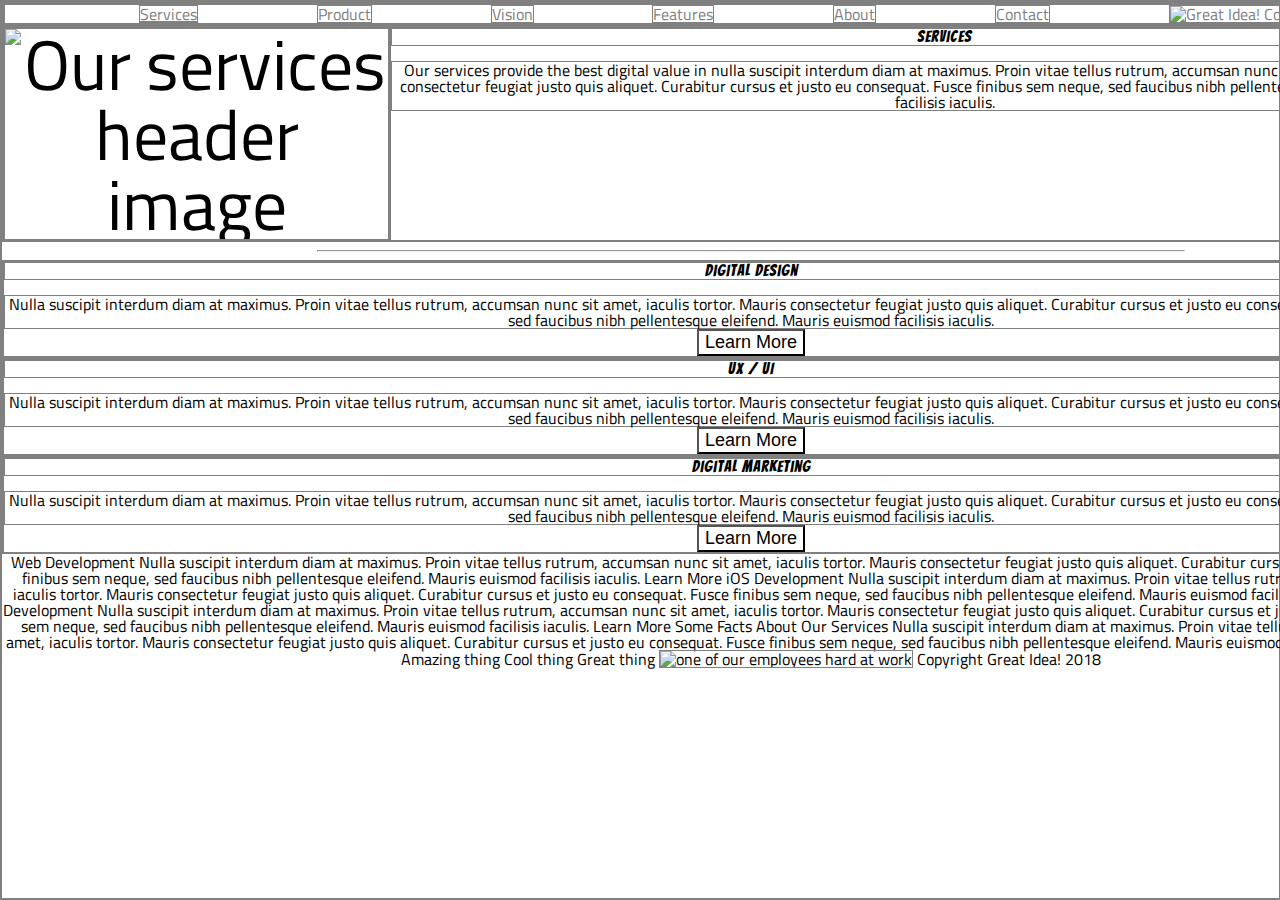
==== great-idea/services.html @ 3e6b4df0 "structuring the HTML for the service page. 60% complete. Checkpoint." ====
<!doctype html>

<html lang="en">
<head>
  <meta charset="utf-8">

  <title>Great Idea!</title>

  <link href="https://fonts.googleapis.com/css?family=Bangers|Titillium+Web" rel="stylesheet">
  <link rel="stylesheet" href="css/index.css">

  <!--[if lt IE 9]>
    <script src="https://cdnjs.cloudflare.com/ajax/libs/html5shiv/3.7.3/html5shiv.js"></script>
  <![endif]-->
</head>

<body>
  <nav>
    <div class="navigation">
      <div class="links">
        <a href="services.html">Services</a>
        <span>Product</span>
        <span>Vision</span>
        <span>Features</span>
        <span>About</span>
        <span>Contact</span>
          <img src="img/logo.png" alt="Great Idea! Company logo.">        
      </div>
    </div>
  </nav>
  <header>
    <div class="serviceimg">
      <img class="services-header-img" src="img/services-header.jpg" alt="Our services header image">
    </div>
      <section class="servicetop">
      <h2>Services</h2>

      <p>Our services provide the best digital value in nulla suscipit interdum diam at maximus. Proin vitae tellus rutrum, accumsan nunc sit amet, iaculis tortor. Mauris consectetur feugiat justo quis aliquet. Curabitur cursus et justo eu consequat. Fusce finibus sem neque, sed faucibus nibh pellentesque eleifend. Mauris euismod facilisis iaculis.</p>
      </section>
  </header>
    <hr>
<section id="digital">
  <div class="digitaldesign">
    <h3 id="serviceheaderthree">Digital Design</h3>

    <p>Nulla suscipit interdum diam at maximus. Proin vitae tellus rutrum, accumsan nunc sit amet, iaculis tortor. Mauris consectetur feugiat justo quis aliquet. Curabitur cursus et justo eu consequat. Fusce finibus sem neque, sed faucibus nibh pellentesque
    eleifend. Mauris euismod facilisis iaculis.</p>
  
    <button>Learn More</button>
  </div>
</section>
<section id="uxui">
  <div class="uxuidiv">
    <h3 id="serviceheaderthree">UX / UI</h3>

    <p>Nulla suscipit interdum diam at maximus. Proin vitae tellus rutrum, accumsan nunc sit amet, iaculis tortor. Mauris consectetur feugiat justo quis aliquet. Curabitur cursus et justo eu consequat. Fusce finibus sem neque, sed faucibus nibh pellentesque
    eleifend. Mauris euismod facilisis iaculis.</p>

    <button>Learn More</button>
  </div>
</section>

<section id="digitalmarketing">
  <div class="dm">
    <h3 id="serviceheaderthree">Digital Marketing</h3>

    <p>Nulla suscipit interdum diam at maximus. Proin vitae tellus rutrum, accumsan nunc sit amet, iaculis tortor. Mauris consectetur feugiat justo quis aliquet. Curabitur cursus et justo eu consequat. Fusce finibus sem neque, sed faucibus nibh pellentesque
    eleifend. Mauris euismod facilisis iaculis.</p>

    <button>Learn More</button> 
  </div>
</section>



Web Development

Nulla suscipit interdum diam at maximus. Proin vitae tellus rutrum, accumsan nunc sit amet, iaculis tortor. Mauris consectetur feugiat justo quis aliquet. Curabitur cursus et justo eu consequat. Fusce finibus sem neque, sed faucibus nibh pellentesque
eleifend. Mauris euismod facilisis iaculis.

Learn More



iOS Development

Nulla suscipit interdum diam at maximus. Proin vitae tellus rutrum, accumsan nunc sit amet, iaculis tortor. Mauris consectetur feugiat justo quis aliquet. Curabitur cursus et justo eu consequat. Fusce finibus sem neque, sed faucibus nibh pellentesque
eleifend. Mauris euismod facilisis iaculis.

Learn More



Android Development

Nulla suscipit interdum diam at maximus. Proin vitae tellus rutrum, accumsan nunc sit amet, iaculis tortor. Mauris consectetur feugiat justo quis aliquet. Curabitur cursus et justo eu consequat. Fusce finibus sem neque, sed faucibus nibh pellentesque
eleifend. Mauris euismod facilisis iaculis.

Learn More


Some Facts About Our Services

Nulla suscipit interdum diam at maximus. Proin vitae tellus rutrum, accumsan nunc sit amet, iaculis tortor. Mauris consectetur feugiat justo quis aliquet. Curabitur cursus et justo eu consequat. Fusce finibus sem neque, sed faucibus nibh pellentesque
eleifend. Mauris euismod facilisis iaculis.


Awesome thing
Amazing thing
Cool thing
Great thing

<img class="services-info-img" src="img/services-info.png" alt="one of our employees hard at work">

Copyright Great Idea! 2018

</body>

</html>
---- great-idea/css/index.css ----
/* http://meyerweb.com/eric/tools/css/reset/ 
   v2.0 | 20110126
   License: none (public domain)
*/

html, body, div, span, applet, object, iframe,
h1, h2, h3, h4, h5, h6, p, blockquote, pre,
a, abbr, acronym, address, big, cite, code,
del, dfn, em, img, ins, kbd, q, s, samp,
small, strike, strong, sub, sup, tt, var,
b, u, i, center,
dl, dt, dd, ol, ul, li,
fieldset, form, label, legend,
table, caption, tbody, tfoot, thead, tr, th, td,
article, aside, canvas, details, embed, 
figure, figcaption, footer, header, hgroup, 
menu, nav, output, ruby, section, summary,
time, mark, audio, video {
	margin: 0;
	padding: 0;
	border: 0;
	font-size: 100%;
	font: inherit;
	vertical-align: baseline;
	border:1px solid grey;
}
/* HTML5 display-role reset for older browsers */
article, aside, details, figcaption, figure, 
footer, header, hgroup, menu, nav, section {
	display: block;
}
body {
	line-height: 1;
}
ol, ul {
	list-style: none;
}
blockquote, q {
	quotes: none;
}
blockquote:before, blockquote:after,
q:before, q:after {
	content: '';
	content: none;
}
table {
	border-collapse: collapse;
	border-spacing: 0;
}

/* Set every element's box-sizing to border-box */
* {
    box-sizing: border-box;
}

html, body {
    height: 100%;
	font-family: 'Titillium Web', sans-serif;
}

h1, h2, h3, h4, h5 {
    font-family: 'Bangers', cursive;
    letter-spacing: 1px;
    margin-bottom: 15px;
}

/* Copy and paste your work from yesterday here and start to refactor into flexbox */
/*General styling goes here*/
body{
	width:1500px;
	text-align:center;
}
hr{
	margin-right:21%;
	margin-left:21%;
}
/*Navigation Styling Here*/
.links {
	display:flex;
	justify-content:space-around;
}
.links img{
	margin-right:5%
}
.links a{
	margin-left: 5%
}
.navigation *{
	color: grey;
}
nav div{
	align-items: center;
}
/*Header Styling Goes Here*/
header div{
	font-size: 70px;
}
header{
	display:flex;
	justify-content: space-evenly;
}
.h1home{
	font-size:90%;
	margin-top: 25%;
}
.headandbutt{
	/* margin-left:15%; */
}
button{
	font-size:18px;
	background-color: white;
	transition: all 0.5s;
	cursor: pointer;
}
.circleimg{
	
}
/* Section top goes here*/
.top{
	display:flex;
	justify-content: space-evenly;
}
.top div{
	width:27%;
	display:flex;
	justify-content: left;
	flex-direction: column;
	text-align: left;
	margin-top:2%;
	margin-bottom:2%;
}
.one{
	margin-left:15.25%;
}
.two{
	margin-right:15.25%;
}
/* Section image goes here*/
.image{

}
/* Section bottom goes here */
.bottom{
	display:flex;
	justify-content: space-around;
}
.bottom div{
	width:15%;
	display:flex;
	text-align: left;
	flex-direction: column;
	margin-top:2%;
	margin-bottom: 2%;
}
.three{
	margin-left: 17%;
}
.five{
	margin-right: 17%
}
/* Section contact goes here */
.contact{
	display:flex;
	flex-direction: column;
	text-align: left;
	margin-left: 20.5%;
}
.six address{
	margin-bottom:1%;
}
.six p{
	margin-bottom:1%;
}
/* Section footer goes here*/
footer{

}
/*Service page build code goes here*/
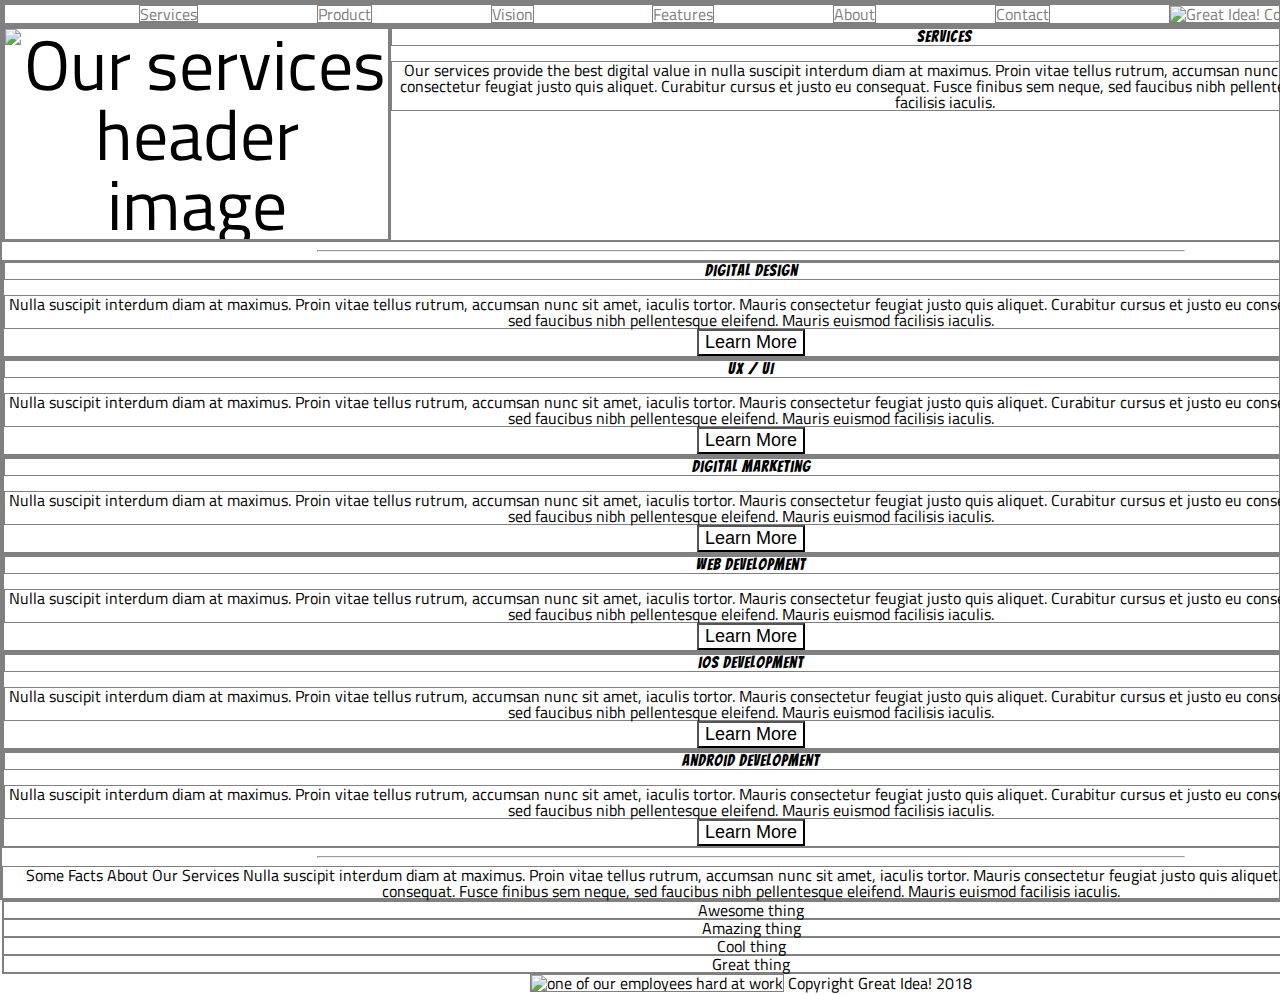
==== commit 542a5579: "completed 90% of HTML structure and then will move onto CSS styling" ====
--- a/great-idea/services.html
+++ b/great-idea/services.html
@@ -71,44 +71,44 @@
   </div>
 </section>
 
+<section id="webdev">
+  <div class="wd">
+    <h3 id="serviceheaderthree">Web Development</h3>
+      <p>Nulla suscipit interdum diam at maximus. Proin vitae tellus rutrum, accumsan nunc sit amet, iaculis tortor. Mauris consectetur feugiat justo quis aliquet. Curabitur cursus et justo eu consequat. Fusce finibus sem neque, sed faucibus nibh pellentesque eleifend. Mauris euismod facilisis iaculis.</p>
+    <button>Learn More</button>
+  </div>
+</section>
 
+<section id="iosdev">
+  <div class="iosd">
+    <h3 id="serviceheaderthree">iOS Development</h3>
 
-Web Development
+      <p>Nulla suscipit interdum diam at maximus. Proin vitae tellus rutrum, accumsan nunc sit amet, iaculis tortor. Mauris consectetur feugiat justo quis aliquet. Curabitur cursus et justo eu consequat. Fusce finibus sem neque, sed faucibus nibh pellentesque eleifend. Mauris euismod facilisis iaculis.</p>
+    <button>Learn More</button>
+  </div>
+</section>
 
-Nulla suscipit interdum diam at maximus. Proin vitae tellus rutrum, accumsan nunc sit amet, iaculis tortor. Mauris consectetur feugiat justo quis aliquet. Curabitur cursus et justo eu consequat. Fusce finibus sem neque, sed faucibus nibh pellentesque
-eleifend. Mauris euismod facilisis iaculis.
-
-Learn More
-
-
-
-iOS Development
-
-Nulla suscipit interdum diam at maximus. Proin vitae tellus rutrum, accumsan nunc sit amet, iaculis tortor. Mauris consectetur feugiat justo quis aliquet. Curabitur cursus et justo eu consequat. Fusce finibus sem neque, sed faucibus nibh pellentesque
-eleifend. Mauris euismod facilisis iaculis.
-
-Learn More
-
-
-
-Android Development
-
-Nulla suscipit interdum diam at maximus. Proin vitae tellus rutrum, accumsan nunc sit amet, iaculis tortor. Mauris consectetur feugiat justo quis aliquet. Curabitur cursus et justo eu consequat. Fusce finibus sem neque, sed faucibus nibh pellentesque
-eleifend. Mauris euismod facilisis iaculis.
-
-Learn More
-
-
+<section id="android">
+  <div class="addev">
+    <h3 id="serviceheaderthree">Android Development</h3>
+      <p>Nulla suscipit interdum diam at maximus. Proin vitae tellus rutrum, accumsan nunc sit amet, iaculis tortor. Mauris consectetur feugiat justo quis aliquet. Curabitur cursus et justo eu consequat. Fusce finibus sem neque, sed faucibus nibh pellentesque eleifend. Mauris euismod facilisis iaculis.</p>
+    <button>Learn More</button>
+  </div>
+</section>
+<hr>
+<section id="footer">
 Some Facts About Our Services
 
 Nulla suscipit interdum diam at maximus. Proin vitae tellus rutrum, accumsan nunc sit amet, iaculis tortor. Mauris consectetur feugiat justo quis aliquet. Curabitur cursus et justo eu consequat. Fusce finibus sem neque, sed faucibus nibh pellentesque
 eleifend. Mauris euismod facilisis iaculis.
 
-
-Awesome thing
-Amazing thing
-Cool thing
-Great thing
+</section>
+<ul>
+  <li>Awesome thing</li>
+  <li>Amazing thing</li>
+  <li>Cool thing</li> 
+  <li>Great thing</li>
+</ul>
 
 <img class="services-info-img" src="img/services-info.png" alt="one of our employees hard at work">
 
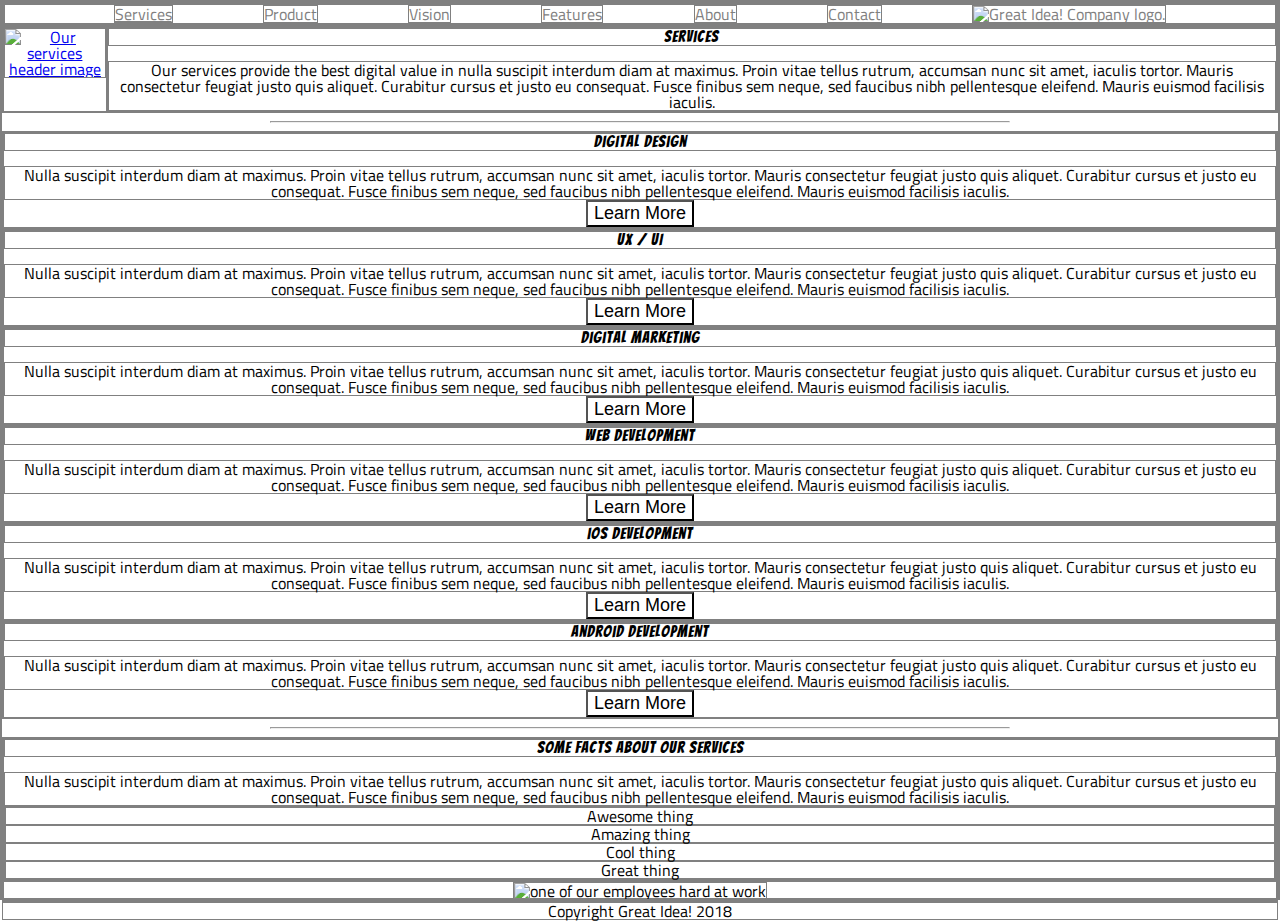
==== commit 8cbab4e7: "completed html structure build out. Moving onto CSS styling and layout" ====
--- a/great-idea/services.html
+++ b/great-idea/services.html
@@ -4,7 +4,7 @@
 <head>
   <meta charset="utf-8">
 
-  <title>Great Idea!</title>
+  <title>Great Idea! - Services</title>
 
   <link href="https://fonts.googleapis.com/css?family=Bangers|Titillium+Web" rel="stylesheet">
   <link rel="stylesheet" href="css/index.css">
@@ -29,9 +29,7 @@
     </div>
   </nav>
   <header>
-    <div class="serviceimg">
-      <img class="services-header-img" src="img/services-header.jpg" alt="Our services header image">
-    </div>
+      <a href="index.html"><img class="services-header-img" src="img/services-header.jpg" alt="Our services header image"></a>
       <section class="servicetop">
       <h2>Services</h2>
 
@@ -52,7 +50,6 @@
 <section id="uxui">
   <div class="uxuidiv">
     <h3 id="serviceheaderthree">UX / UI</h3>
-
     <p>Nulla suscipit interdum diam at maximus. Proin vitae tellus rutrum, accumsan nunc sit amet, iaculis tortor. Mauris consectetur feugiat justo quis aliquet. Curabitur cursus et justo eu consequat. Fusce finibus sem neque, sed faucibus nibh pellentesque
     eleifend. Mauris euismod facilisis iaculis.</p>
 
@@ -63,7 +60,6 @@
 <section id="digitalmarketing">
   <div class="dm">
     <h3 id="serviceheaderthree">Digital Marketing</h3>
-
     <p>Nulla suscipit interdum diam at maximus. Proin vitae tellus rutrum, accumsan nunc sit amet, iaculis tortor. Mauris consectetur feugiat justo quis aliquet. Curabitur cursus et justo eu consequat. Fusce finibus sem neque, sed faucibus nibh pellentesque
     eleifend. Mauris euismod facilisis iaculis.</p>
 
@@ -74,7 +70,7 @@
 <section id="webdev">
   <div class="wd">
     <h3 id="serviceheaderthree">Web Development</h3>
-      <p>Nulla suscipit interdum diam at maximus. Proin vitae tellus rutrum, accumsan nunc sit amet, iaculis tortor. Mauris consectetur feugiat justo quis aliquet. Curabitur cursus et justo eu consequat. Fusce finibus sem neque, sed faucibus nibh pellentesque eleifend. Mauris euismod facilisis iaculis.</p>
+    <p>Nulla suscipit interdum diam at maximus. Proin vitae tellus rutrum, accumsan nunc sit amet, iaculis tortor. Mauris consectetur feugiat justo quis aliquet. Curabitur cursus et justo eu consequat. Fusce finibus sem neque, sed faucibus nibh pellentesque eleifend. Mauris euismod facilisis iaculis.</p>
     <button>Learn More</button>
   </div>
 </section>
@@ -83,7 +79,7 @@
   <div class="iosd">
     <h3 id="serviceheaderthree">iOS Development</h3>
 
-      <p>Nulla suscipit interdum diam at maximus. Proin vitae tellus rutrum, accumsan nunc sit amet, iaculis tortor. Mauris consectetur feugiat justo quis aliquet. Curabitur cursus et justo eu consequat. Fusce finibus sem neque, sed faucibus nibh pellentesque eleifend. Mauris euismod facilisis iaculis.</p>
+    <p>Nulla suscipit interdum diam at maximus. Proin vitae tellus rutrum, accumsan nunc sit amet, iaculis tortor. Mauris consectetur feugiat justo quis aliquet. Curabitur cursus et justo eu consequat. Fusce finibus sem neque, sed faucibus nibh pellentesque eleifend. Mauris euismod facilisis iaculis.</p>
     <button>Learn More</button>
   </div>
 </section>
@@ -91,29 +87,33 @@
 <section id="android">
   <div class="addev">
     <h3 id="serviceheaderthree">Android Development</h3>
-      <p>Nulla suscipit interdum diam at maximus. Proin vitae tellus rutrum, accumsan nunc sit amet, iaculis tortor. Mauris consectetur feugiat justo quis aliquet. Curabitur cursus et justo eu consequat. Fusce finibus sem neque, sed faucibus nibh pellentesque eleifend. Mauris euismod facilisis iaculis.</p>
+    <p>Nulla suscipit interdum diam at maximus. Proin vitae tellus rutrum, accumsan nunc sit amet, iaculis tortor. Mauris consectetur feugiat justo quis aliquet. Curabitur cursus et justo eu consequat. Fusce finibus sem neque, sed faucibus nibh pellentesque eleifend. Mauris euismod facilisis iaculis.</p>
     <button>Learn More</button>
   </div>
 </section>
 <hr>
-<section id="footer">
-Some Facts About Our Services
+<section id="factsabout">
+  <div>
+    <h3 id="serviceheaderthree">Some Facts About Our Services</h3>
 
-Nulla suscipit interdum diam at maximus. Proin vitae tellus rutrum, accumsan nunc sit amet, iaculis tortor. Mauris consectetur feugiat justo quis aliquet. Curabitur cursus et justo eu consequat. Fusce finibus sem neque, sed faucibus nibh pellentesque
-eleifend. Mauris euismod facilisis iaculis.
+    <p>Nulla suscipit interdum diam at maximus. Proin vitae tellus rutrum, accumsan nunc sit amet, iaculis tortor. Mauris consectetur feugiat justo quis aliquet. Curabitur cursus et justo eu consequat. Fusce finibus sem neque, sed faucibus nibh pellentesque
+    eleifend. Mauris euismod facilisis iaculis.</p>
 
+    <ul>
+      <li>Awesome thing</li>
+      <li>Amazing thing</li>
+      <li>Cool thing</li> 
+      <li>Great thing</li>
+    </ul>
+  </div>
+<div>
+  <img class="services-info-img" src="img/services-info.png" alt="one of our employees hard at work">
+</div>
 </section>
-<ul>
-  <li>Awesome thing</li>
-  <li>Amazing thing</li>
-  <li>Cool thing</li> 
-  <li>Great thing</li>
-</ul>
 
-<img class="services-info-img" src="img/services-info.png" alt="one of our employees hard at work">
-
-Copyright Great Idea! 2018
-
+<footer>
+  Copyright Great Idea! 2018
+</footer>
 </body>
 
 </html>--- a/great-idea/css/index.css
+++ b/great-idea/css/index.css
@@ -50,7 +50,8 @@
 
 /* Set every element's box-sizing to border-box */
 * {
-    box-sizing: border-box;
+	box-sizing: border-box;
+	max-width:100%;
 }
 
 html, body {
@@ -69,6 +70,7 @@
 body{
 	width:1500px;
 	text-align:center;
+	margin:0 auto;
 }
 hr{
 	margin-right:21%;
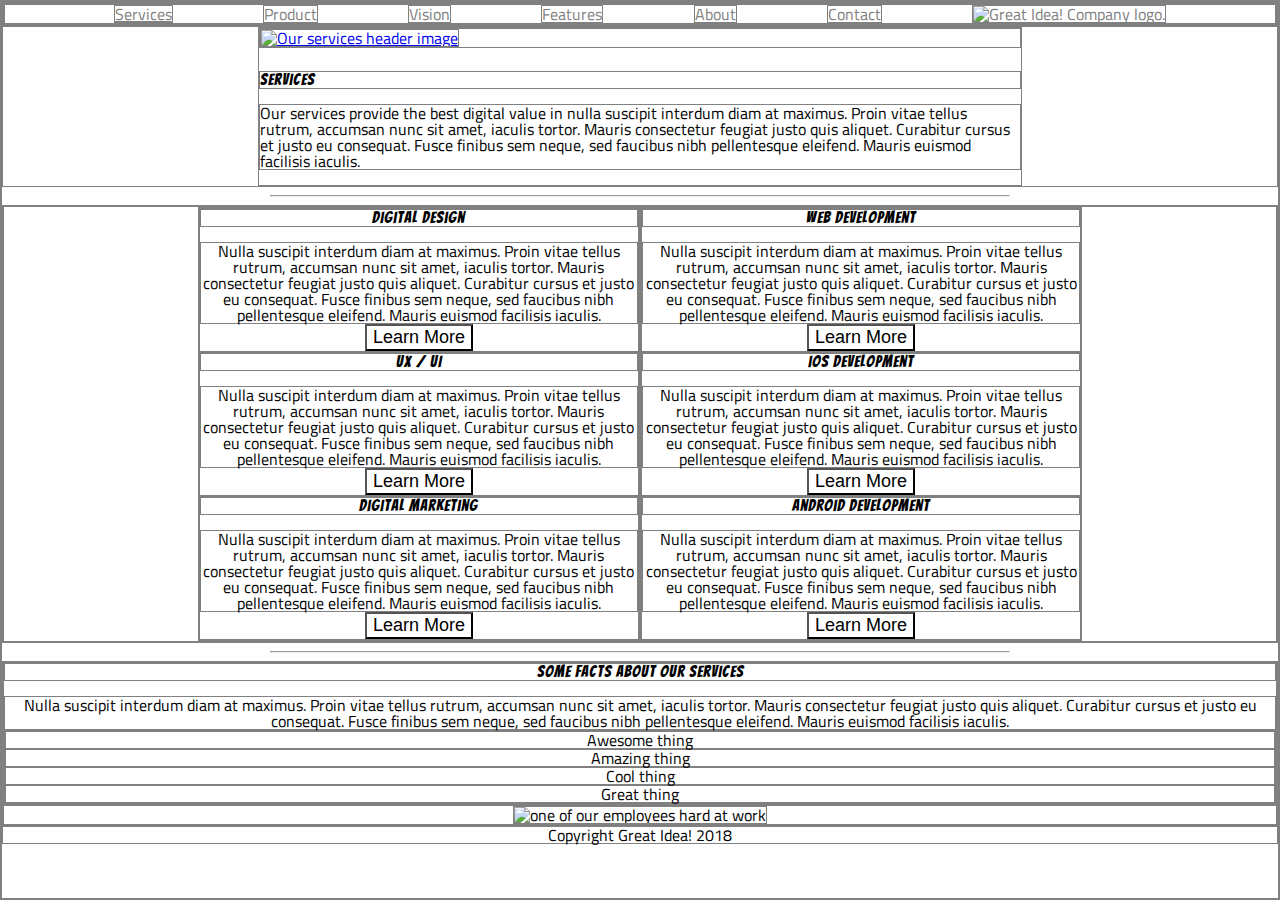
==== commit 9367c4e1: "restructered div tags within HTML referencing Challenge 3 of our Flexbox 2 Challenge today to get th" ====
--- a/great-idea/services.html
+++ b/great-idea/services.html
@@ -29,68 +29,54 @@
     </div>
   </nav>
   <header>
+    <section class="servicetop">
       <a href="index.html"><img class="services-header-img" src="img/services-header.jpg" alt="Our services header image"></a>
-      <section class="servicetop">
-      <h2>Services</h2>
+        <h2>Services</h2>
 
-      <p>Our services provide the best digital value in nulla suscipit interdum diam at maximus. Proin vitae tellus rutrum, accumsan nunc sit amet, iaculis tortor. Mauris consectetur feugiat justo quis aliquet. Curabitur cursus et justo eu consequat. Fusce finibus sem neque, sed faucibus nibh pellentesque eleifend. Mauris euismod facilisis iaculis.</p>
+        <p>Our services provide the best digital value in nulla suscipit interdum diam at maximus. Proin vitae tellus rutrum, accumsan nunc sit amet, iaculis tortor. Mauris consectetur feugiat justo quis aliquet. Curabitur cursus et justo eu consequat. Fusce finibus sem neque, sed faucibus nibh pellentesque eleifend. Mauris euismod facilisis iaculis.</p>
       </section>
   </header>
     <hr>
-<section id="digital">
-  <div class="digitaldesign">
-    <h3 id="serviceheaderthree">Digital Design</h3>
+<section id="servicelist">
+  <div class="challenge-three">
+    <div class="three-child one">
+      <div class="three-grandchild">
+        <h3 id="serviceheaderthree">Digital Design</h3>
+        <p>Nulla suscipit interdum diam at maximus. Proin vitae tellus rutrum, accumsan nunc sit amet, iaculis tortor. Mauris consectetur feugiat justo quis aliquet. Curabitur cursus et justo eu consequat. Fusce finibus sem neque, sed faucibus nibh pellentesque
+          eleifend. Mauris euismod facilisis iaculis.</p>     
+        <button>Learn More</button>
+      </div>
+      <div class="three-grandchild">
+        <h3 id="serviceheaderthree">UX / UI</h3>
+        <p>Nulla suscipit interdum diam at maximus. Proin vitae tellus rutrum, accumsan nunc sit amet, iaculis tortor. Mauris consectetur feugiat justo quis aliquet. Curabitur cursus et justo eu consequat. Fusce finibus sem neque, sed faucibus nibh pellentesque eleifend. Mauris euismod facilisis iaculis.</p>
+        <button>Learn More</button>
+      </div>
+      <div class="three-grandchild">
+        <h3 id="serviceheaderthree">Digital Marketing</h3>
+        <p>Nulla suscipit interdum diam at maximus. Proin vitae tellus rutrum, accumsan nunc sit amet, iaculis tortor. Mauris consectetur feugiat justo quis aliquet. Curabitur cursus et justo eu consequat. Fusce finibus sem neque, sed faucibus nibh pellentesque eleifend. Mauris euismod facilisis iaculis.</p>
+        <button>Learn More</button> 
+        </div>
+      </div>    
+    <div class="three-child two">
+        <div class="three-grandchild">
+          <h3 id="serviceheaderthree">Web Development</h3>
+          <p>Nulla suscipit interdum diam at maximus. Proin vitae tellus rutrum, accumsan nunc sit amet, iaculis tortor. Mauris consectetur feugiat justo quis aliquet. Curabitur cursus et justo eu consequat. Fusce finibus sem neque, sed faucibus nibh pellentesque eleifend. Mauris euismod facilisis iaculis.</p>
+          <button>Learn More</button>
+        </div>
+          <div class="three-grandchild">
+          <h3 id="serviceheaderthree">iOS Development</h3>
 
-    <p>Nulla suscipit interdum diam at maximus. Proin vitae tellus rutrum, accumsan nunc sit amet, iaculis tortor. Mauris consectetur feugiat justo quis aliquet. Curabitur cursus et justo eu consequat. Fusce finibus sem neque, sed faucibus nibh pellentesque
-    eleifend. Mauris euismod facilisis iaculis.</p>
-  
-    <button>Learn More</button>
-  </div>
-</section>
-<section id="uxui">
-  <div class="uxuidiv">
-    <h3 id="serviceheaderthree">UX / UI</h3>
-    <p>Nulla suscipit interdum diam at maximus. Proin vitae tellus rutrum, accumsan nunc sit amet, iaculis tortor. Mauris consectetur feugiat justo quis aliquet. Curabitur cursus et justo eu consequat. Fusce finibus sem neque, sed faucibus nibh pellentesque
-    eleifend. Mauris euismod facilisis iaculis.</p>
-
-    <button>Learn More</button>
-  </div>
-</section>
-
-<section id="digitalmarketing">
-  <div class="dm">
-    <h3 id="serviceheaderthree">Digital Marketing</h3>
-    <p>Nulla suscipit interdum diam at maximus. Proin vitae tellus rutrum, accumsan nunc sit amet, iaculis tortor. Mauris consectetur feugiat justo quis aliquet. Curabitur cursus et justo eu consequat. Fusce finibus sem neque, sed faucibus nibh pellentesque
-    eleifend. Mauris euismod facilisis iaculis.</p>
-
-    <button>Learn More</button> 
-  </div>
-</section>
-
-<section id="webdev">
-  <div class="wd">
-    <h3 id="serviceheaderthree">Web Development</h3>
-    <p>Nulla suscipit interdum diam at maximus. Proin vitae tellus rutrum, accumsan nunc sit amet, iaculis tortor. Mauris consectetur feugiat justo quis aliquet. Curabitur cursus et justo eu consequat. Fusce finibus sem neque, sed faucibus nibh pellentesque eleifend. Mauris euismod facilisis iaculis.</p>
-    <button>Learn More</button>
-  </div>
-</section>
-
-<section id="iosdev">
-  <div class="iosd">
-    <h3 id="serviceheaderthree">iOS Development</h3>
-
-    <p>Nulla suscipit interdum diam at maximus. Proin vitae tellus rutrum, accumsan nunc sit amet, iaculis tortor. Mauris consectetur feugiat justo quis aliquet. Curabitur cursus et justo eu consequat. Fusce finibus sem neque, sed faucibus nibh pellentesque eleifend. Mauris euismod facilisis iaculis.</p>
-    <button>Learn More</button>
-  </div>
-</section>
-
-<section id="android">
-  <div class="addev">
-    <h3 id="serviceheaderthree">Android Development</h3>
-    <p>Nulla suscipit interdum diam at maximus. Proin vitae tellus rutrum, accumsan nunc sit amet, iaculis tortor. Mauris consectetur feugiat justo quis aliquet. Curabitur cursus et justo eu consequat. Fusce finibus sem neque, sed faucibus nibh pellentesque eleifend. Mauris euismod facilisis iaculis.</p>
-    <button>Learn More</button>
-  </div>
-</section>
+          <p>Nulla suscipit interdum diam at maximus. Proin vitae tellus rutrum, accumsan nunc sit amet, iaculis tortor. Mauris consectetur feugiat justo quis aliquet. Curabitur cursus et justo eu consequat. Fusce finibus sem neque, sed faucibus nibh pellentesque eleifend. Mauris euismod facilisis iaculis.</p>
+          <button>Learn More</button>
+        </div>
+        <div class="three-grandchild">
+          <h3 id="serviceheaderthree">Android Development</h3>
+          <p>Nulla suscipit interdum diam at maximus. Proin vitae tellus rutrum, accumsan nunc sit amet, iaculis tortor. Mauris consectetur feugiat justo quis aliquet. Curabitur cursus et justo eu consequat. Fusce finibus sem neque, sed faucibus nibh pellentesque eleifend. Mauris euismod facilisis iaculis.</p>
+          <button>Learn More</button>
+        </div>
+    </div>    
+  </div>      
+</section> 
 <hr>
 <section id="factsabout">
   <div>
--- a/great-idea/css/index.css
+++ b/great-idea/css/index.css
@@ -178,3 +178,24 @@
 
 }
 /*Service page build code goes here*/
+/*Service header code goes here*/
+.servicetop{
+	display:flex;
+	flex-direction: column;
+	text-align:left;
+	width:60%;
+}
+.servicetop h2{
+	margin-top: 3%;
+}
+.servicetop p{
+	margin-bottom: 2%;
+}
+/*Section servicelist code goes here*/
+.challenge-three{
+	display:flex;
+  }
+  .three-child{
+	display:flex;
+	flex-direction:column;
+  }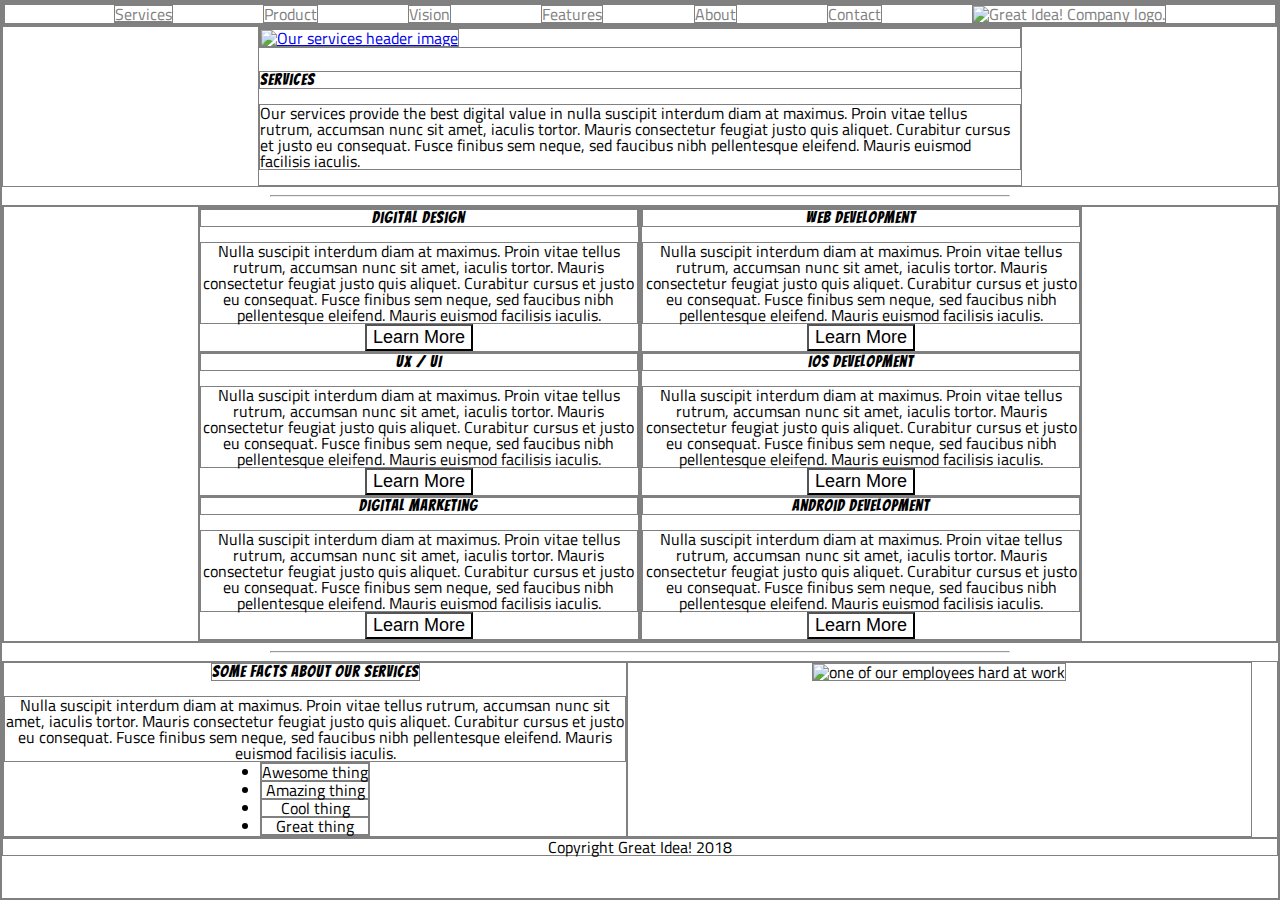
==== commit d9ac11c9: "finished the skeletal structure of the services page. Now i just need to line up everything properly" ====
--- a/great-idea/services.html
+++ b/great-idea/services.html
@@ -79,22 +79,20 @@
 </section> 
 <hr>
 <section id="factsabout">
-  <div>
+  <div class="factsaboutservices">
     <h3 id="serviceheaderthree">Some Facts About Our Services</h3>
-
     <p>Nulla suscipit interdum diam at maximus. Proin vitae tellus rutrum, accumsan nunc sit amet, iaculis tortor. Mauris consectetur feugiat justo quis aliquet. Curabitur cursus et justo eu consequat. Fusce finibus sem neque, sed faucibus nibh pellentesque
     eleifend. Mauris euismod facilisis iaculis.</p>
-
-    <ul>
+    <ul style="list-style-type:disc;">
       <li>Awesome thing</li>
       <li>Amazing thing</li>
       <li>Cool thing</li> 
       <li>Great thing</li>
     </ul>
   </div>
-<div>
-  <img class="services-info-img" src="img/services-info.png" alt="one of our employees hard at work">
-</div>
+  <div class="fasimg">
+    <img class="services-info-img" src="img/services-info.png" alt="one of our employees hard at work">
+  </div>
 </section>
 
 <footer>
--- a/great-idea/css/index.css
+++ b/great-idea/css/index.css
@@ -198,4 +198,18 @@
   .three-child{
 	display:flex;
 	flex-direction:column;
-  }+  }
+
+  /*Section factsabout code goes here*/
+#factsabout{
+	display:flex;
+}  
+.factsaboutservices{
+	display:flex;
+	align-items: center;
+	flex-direction: column;
+	width:49%;
+}
+.fasimg{
+	width:49%;
+}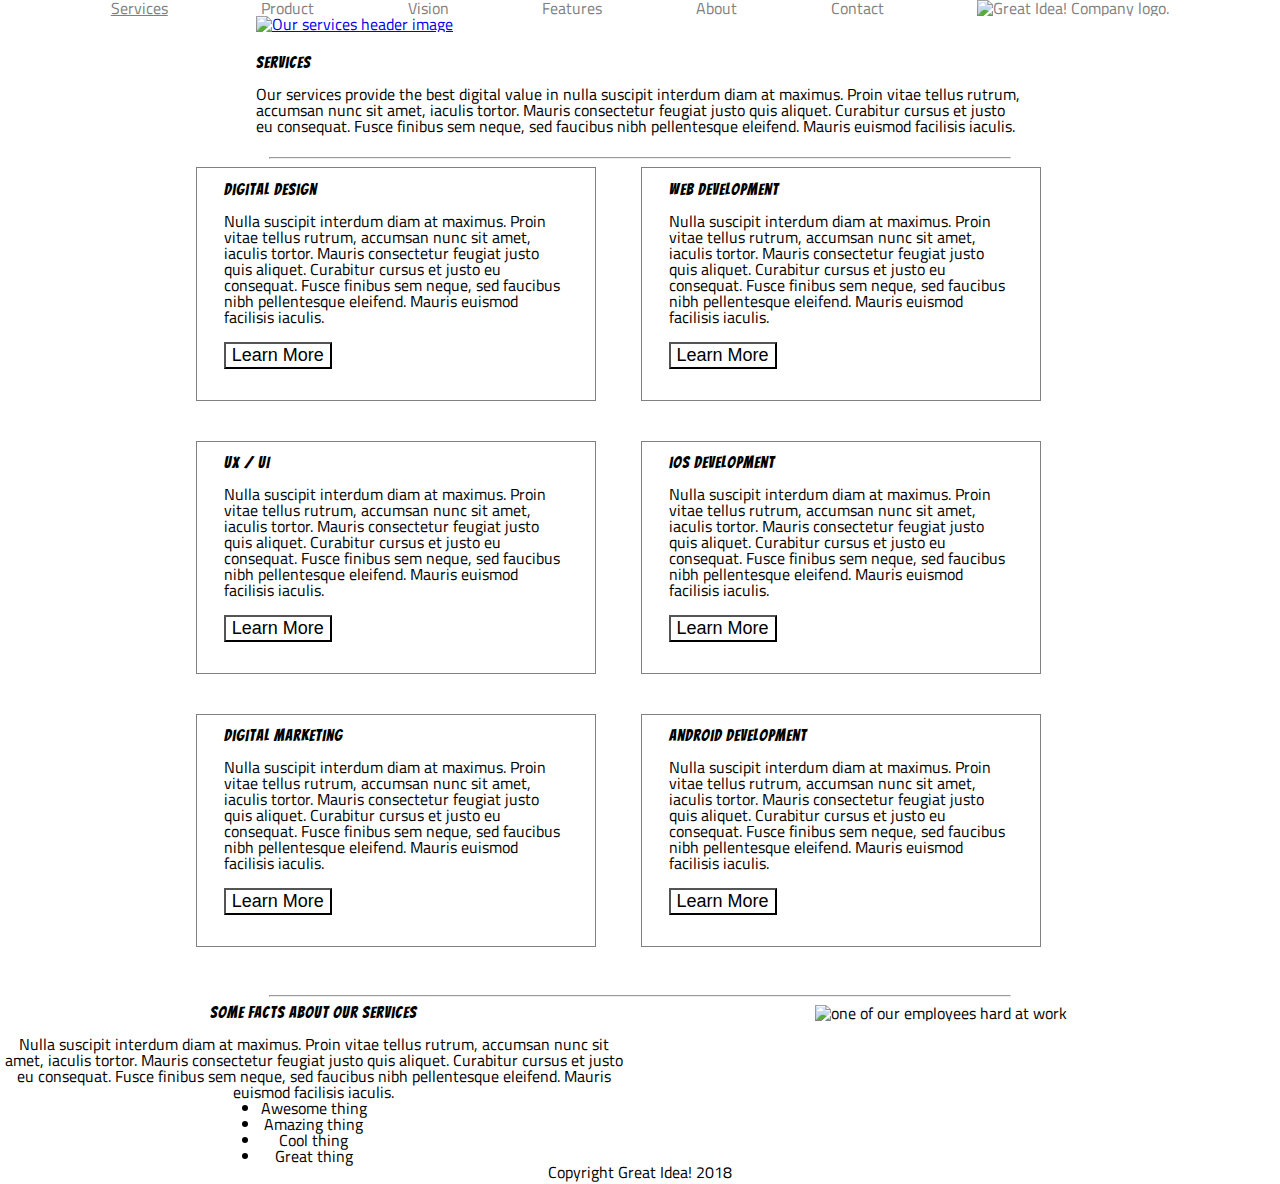
==== commit 407c25db: "finished layout of service list section. now SFAOS section left and it will be complete. Too exhaust" ====
--- a/great-idea/services.html
+++ b/great-idea/services.html
@@ -45,32 +45,32 @@
         <p>Nulla suscipit interdum diam at maximus. Proin vitae tellus rutrum, accumsan nunc sit amet, iaculis tortor. Mauris consectetur feugiat justo quis aliquet. Curabitur cursus et justo eu consequat. Fusce finibus sem neque, sed faucibus nibh pellentesque
           eleifend. Mauris euismod facilisis iaculis.</p>     
         <button>Learn More</button>
-      </div>
+      </div>  
       <div class="three-grandchild">
-        <h3 id="serviceheaderthree">UX / UI</h3>
+        <h3 class="serviceheaderthree">UX / UI</h3>
         <p>Nulla suscipit interdum diam at maximus. Proin vitae tellus rutrum, accumsan nunc sit amet, iaculis tortor. Mauris consectetur feugiat justo quis aliquet. Curabitur cursus et justo eu consequat. Fusce finibus sem neque, sed faucibus nibh pellentesque eleifend. Mauris euismod facilisis iaculis.</p>
         <button>Learn More</button>
       </div>
       <div class="three-grandchild">
-        <h3 id="serviceheaderthree">Digital Marketing</h3>
+        <h3 class="serviceheaderthree">Digital Marketing</h3>
         <p>Nulla suscipit interdum diam at maximus. Proin vitae tellus rutrum, accumsan nunc sit amet, iaculis tortor. Mauris consectetur feugiat justo quis aliquet. Curabitur cursus et justo eu consequat. Fusce finibus sem neque, sed faucibus nibh pellentesque eleifend. Mauris euismod facilisis iaculis.</p>
         <button>Learn More</button> 
         </div>
       </div>    
     <div class="three-child two">
         <div class="three-grandchild">
-          <h3 id="serviceheaderthree">Web Development</h3>
+          <h3 class="serviceheaderthree">Web Development</h3>
           <p>Nulla suscipit interdum diam at maximus. Proin vitae tellus rutrum, accumsan nunc sit amet, iaculis tortor. Mauris consectetur feugiat justo quis aliquet. Curabitur cursus et justo eu consequat. Fusce finibus sem neque, sed faucibus nibh pellentesque eleifend. Mauris euismod facilisis iaculis.</p>
           <button>Learn More</button>
         </div>
           <div class="three-grandchild">
-          <h3 id="serviceheaderthree">iOS Development</h3>
+          <h3 class="serviceheaderthree">iOS Development</h3>
 
           <p>Nulla suscipit interdum diam at maximus. Proin vitae tellus rutrum, accumsan nunc sit amet, iaculis tortor. Mauris consectetur feugiat justo quis aliquet. Curabitur cursus et justo eu consequat. Fusce finibus sem neque, sed faucibus nibh pellentesque eleifend. Mauris euismod facilisis iaculis.</p>
           <button>Learn More</button>
         </div>
         <div class="three-grandchild">
-          <h3 id="serviceheaderthree">Android Development</h3>
+          <h3 class="serviceheaderthree">Android Development</h3>
           <p>Nulla suscipit interdum diam at maximus. Proin vitae tellus rutrum, accumsan nunc sit amet, iaculis tortor. Mauris consectetur feugiat justo quis aliquet. Curabitur cursus et justo eu consequat. Fusce finibus sem neque, sed faucibus nibh pellentesque eleifend. Mauris euismod facilisis iaculis.</p>
           <button>Learn More</button>
         </div>
@@ -80,7 +80,7 @@
 <hr>
 <section id="factsabout">
   <div class="factsaboutservices">
-    <h3 id="serviceheaderthree">Some Facts About Our Services</h3>
+    <h3 class="serviceheaderthree">Some Facts About Our Services</h3>
     <p>Nulla suscipit interdum diam at maximus. Proin vitae tellus rutrum, accumsan nunc sit amet, iaculis tortor. Mauris consectetur feugiat justo quis aliquet. Curabitur cursus et justo eu consequat. Fusce finibus sem neque, sed faucibus nibh pellentesque
     eleifend. Mauris euismod facilisis iaculis.</p>
     <ul style="list-style-type:disc;">
--- a/great-idea/css/index.css
+++ b/great-idea/css/index.css
@@ -22,7 +22,7 @@
 	font-size: 100%;
 	font: inherit;
 	vertical-align: baseline;
-	border:1px solid grey;
+	/* border:1px solid grey; */
 }
 /* HTML5 display-role reset for older browsers */
 article, aside, details, figcaption, figure, 
@@ -192,13 +192,28 @@
 	margin-bottom: 2%;
 }
 /*Section servicelist code goes here*/
+#servicelist{
+	box-sizing: border-box;
+}
 .challenge-three{
 	display:flex;
+	text-align: left;
   }
-  .three-child{
+.three-child{
 	display:flex;
 	flex-direction:column;
-  }
+}
+.three-grandchild{
+	border: 1px solid grey;
+	margin-left: 0.2%;
+	margin-right: 5%;
+	margin-bottom: 9%;
+	width:90%;
+	padding: 3% 6%	
+}
+button{
+	margin:5% auto;
+}
 
   /*Section factsabout code goes here*/
 #factsabout{
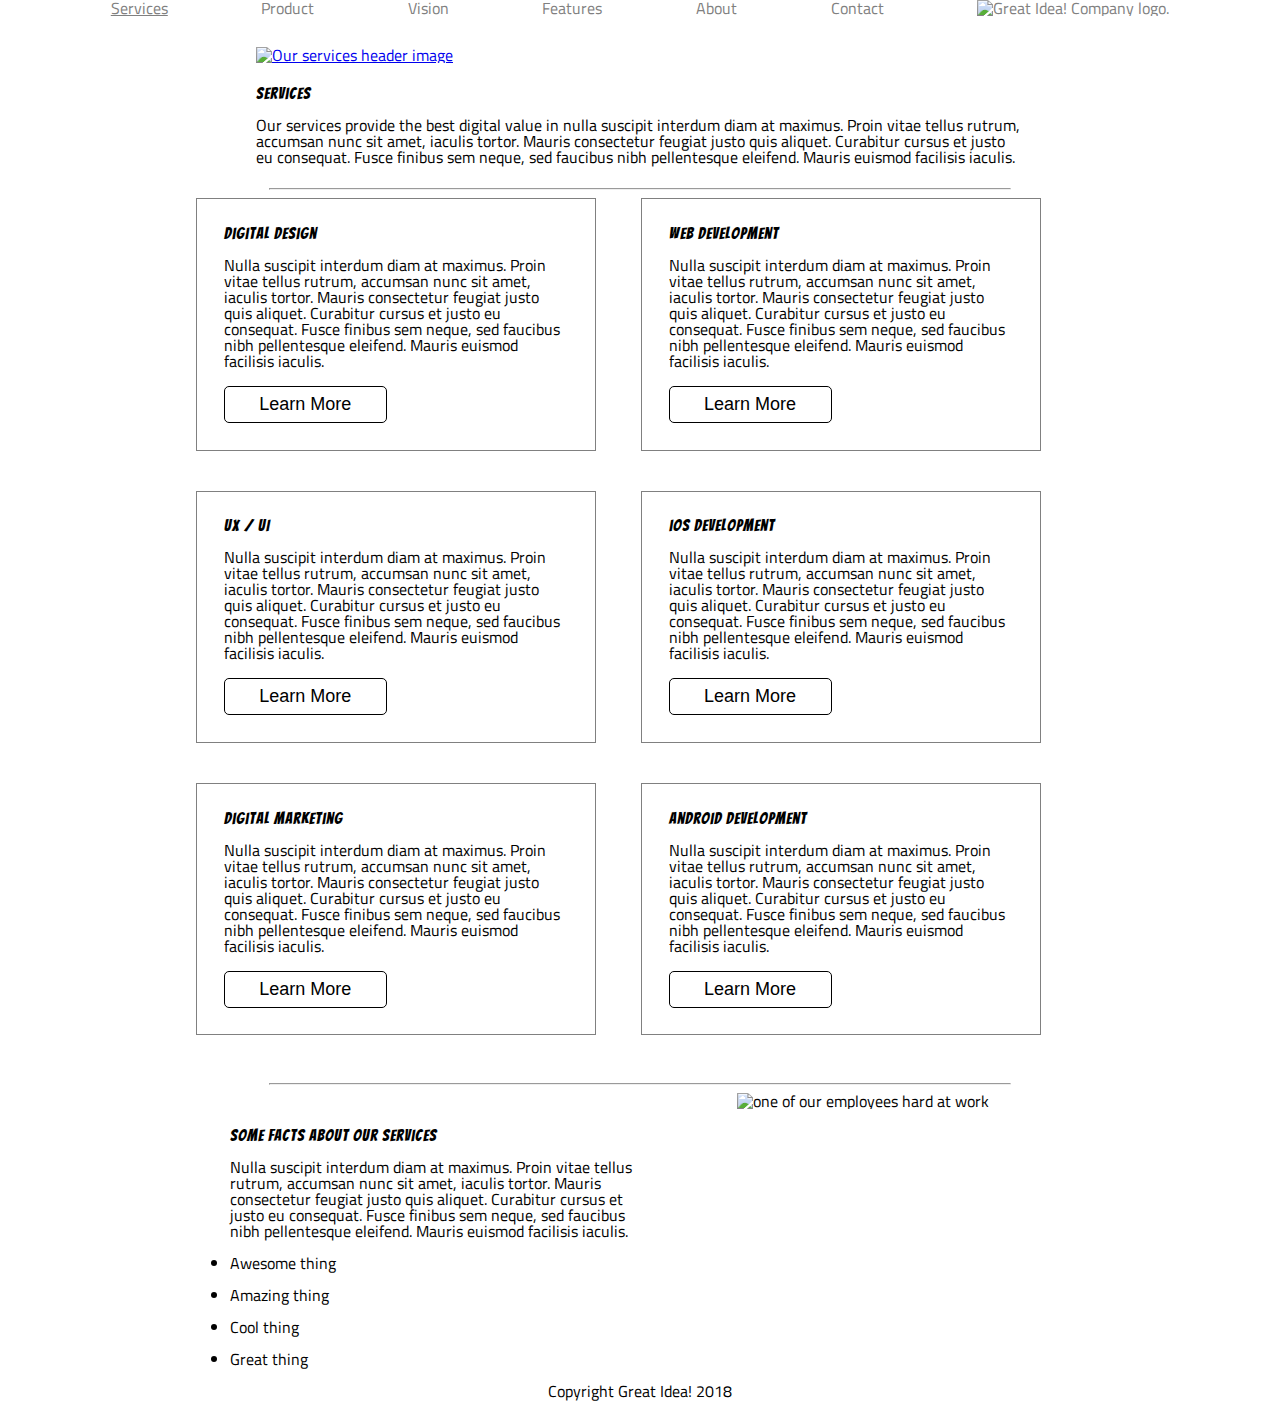
==== commit 61ed9123: "FINISHED. I almost forgot to style the buttons but that is completed. Worth the struggle. Feels good" ====
--- a/great-idea/services.html
+++ b/great-idea/services.html
@@ -82,12 +82,12 @@
   <div class="factsaboutservices">
     <h3 class="serviceheaderthree">Some Facts About Our Services</h3>
     <p>Nulla suscipit interdum diam at maximus. Proin vitae tellus rutrum, accumsan nunc sit amet, iaculis tortor. Mauris consectetur feugiat justo quis aliquet. Curabitur cursus et justo eu consequat. Fusce finibus sem neque, sed faucibus nibh pellentesque
-    eleifend. Mauris euismod facilisis iaculis.</p>
+    eleifend. Mauris euismod facilisis iaculis.</p><br>
     <ul style="list-style-type:disc;">
-      <li>Awesome thing</li>
-      <li>Amazing thing</li>
-      <li>Cool thing</li> 
-      <li>Great thing</li>
+      <li>Awesome thing</li><br>
+      <li>Amazing thing</li><br>
+      <li>Cool thing</li> <br>
+      <li>Great thing</li><br>
     </ul>
   </div>
   <div class="fasimg">
--- a/great-idea/css/index.css
+++ b/great-idea/css/index.css
@@ -191,6 +191,9 @@
 .servicetop p{
 	margin-bottom: 2%;
 }
+.servicetop img{
+	margin-top: 4%;
+}
 /*Section servicelist code goes here*/
 #servicelist{
 	box-sizing: border-box;
@@ -209,22 +212,31 @@
 	margin-right: 5%;
 	margin-bottom: 9%;
 	width:90%;
-	padding: 3% 6%	
+	padding: 6% 6%	
 }
 button{
-	margin:5% auto;
+	margin-top: 5%;
+	border-radius:5px;
+	background-color: white;
+	border:1px solid black;
+	padding:2% 10%;
 }
 
   /*Section factsabout code goes here*/
 #factsabout{
 	display:flex;
+	width:90%;
+	justify-content: space-evenly;
 }  
 .factsaboutservices{
 	display:flex;
-	align-items: center;
 	flex-direction: column;
 	width:49%;
+	margin-top: 3%;
+	text-align: left;
+	margin-left: 20%;
 }
 .fasimg{
 	width:49%;
+	margin-right: 6.8%;
 }